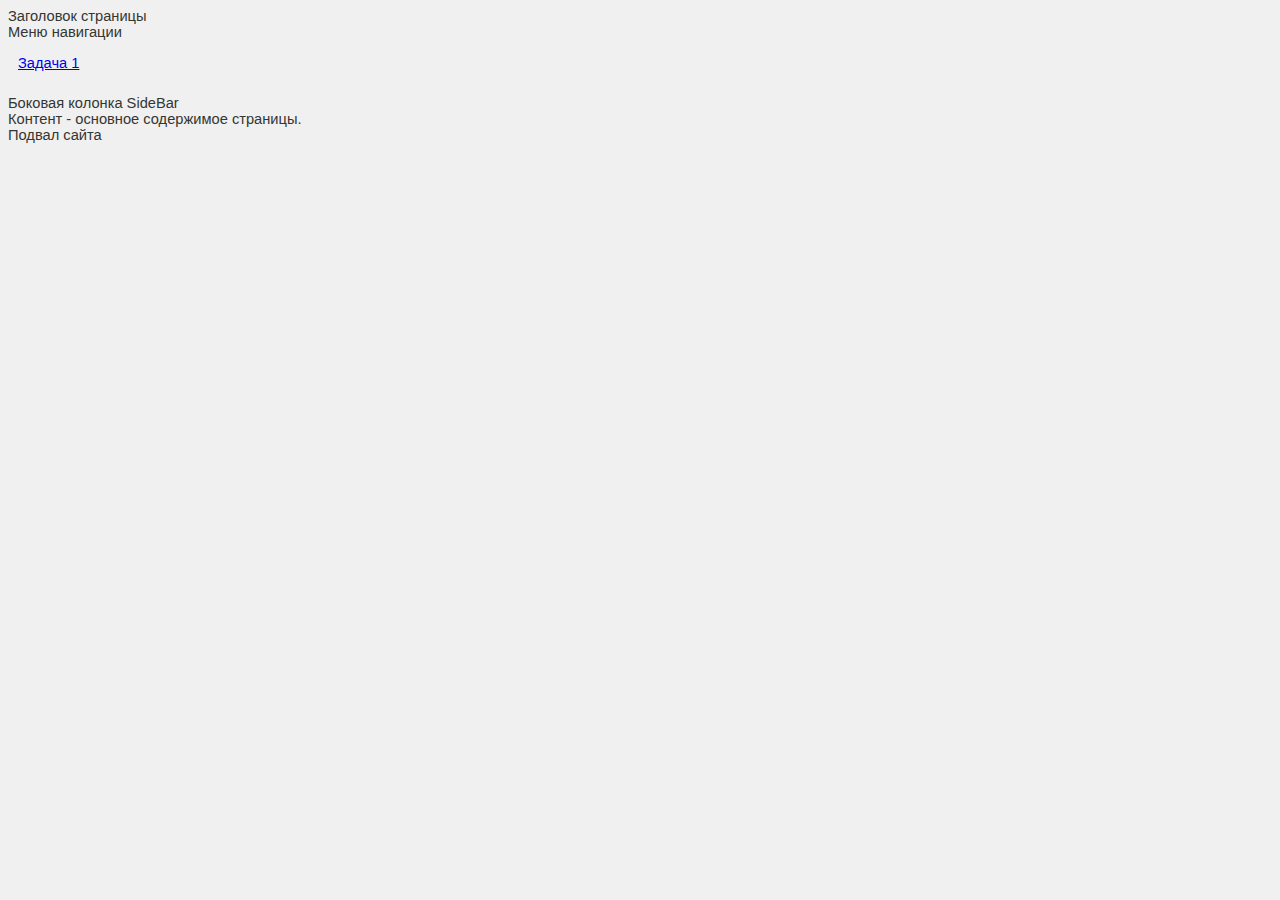
==== MainPage/index.html @ 4beabc52 "Добавлены начальные элементы проекта" ====
<!doctype html>
<html lang="ru">

<head>
    <meta charset="utf-8" />
    <title></title>
    <link rel="stylesheet" href="style.css" />
</head>

<body>

    <header>Заголовок страницы</header>

    <nav>Меню навигации</nav>

    <p><a href="../Task1/index.html">Задача 1</a></p>

    <aside>Боковая колонка SideBar</aside>

    <article>
        Контент - основное содержимое страницы.
    </article>

    <footer>Подвал сайта</footer>

</body>

</html>
---- MainPage/style.css ----
body {
    font-family: Arial, Verdana,  sans-serif; /* Семейство шрифтов */
    font-size: 11pt; /* Размер основного шрифта в пунктах  */
    background-color: #f0f0f0; /* Цвет фона веб-страницы */
    color: #333633; /* Цвет основного текста */ 
  }
 
  p {
    text-align: justify; /* Выравнивание по ширине */
    padding-left: 10px; /* Отступ от линии слева до текста  */
    padding-bottom: 10px; /* Отступ от линии снизу до текста  */
  }
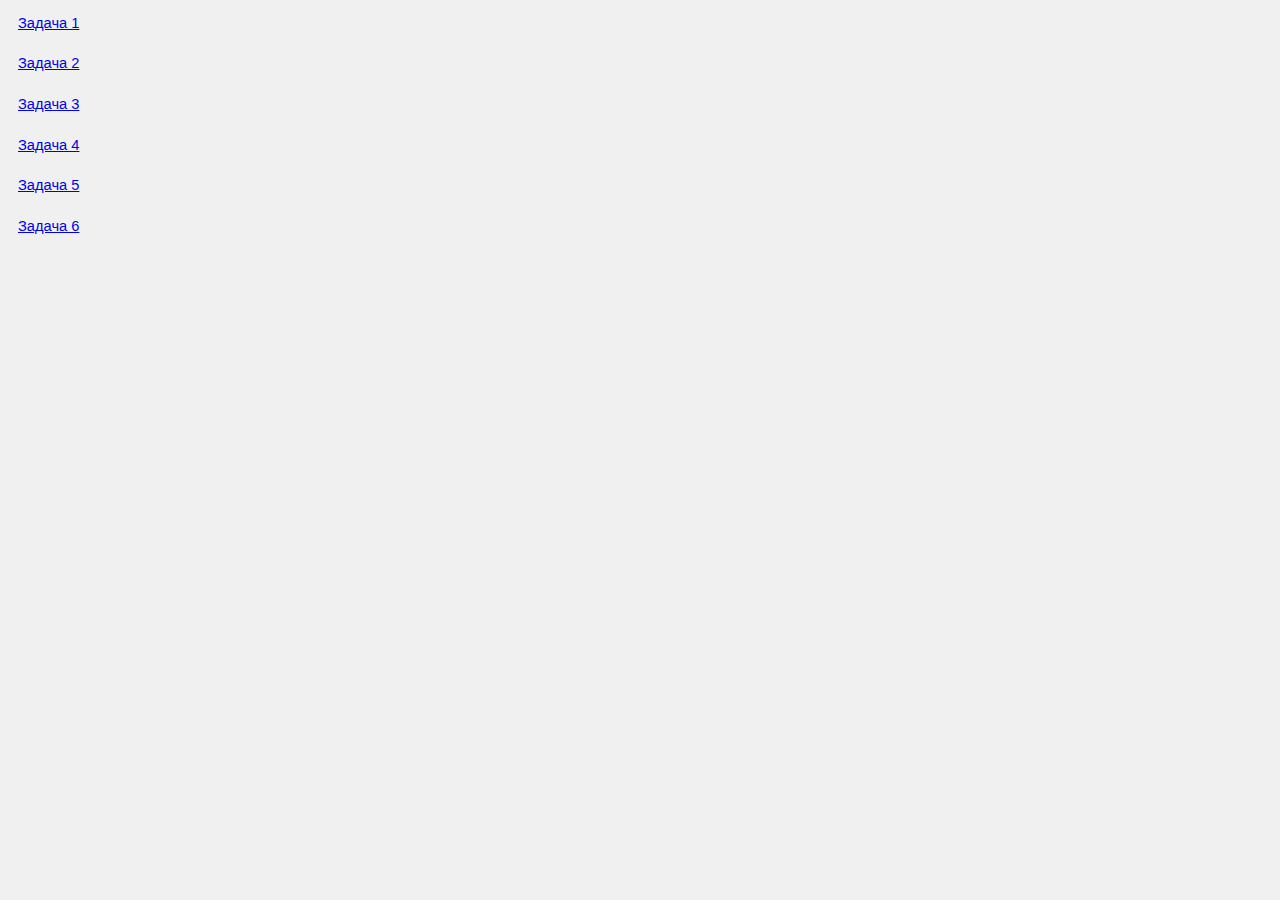
==== commit 82394274: "Доработки структуры проекта" ====
--- a/MainPage/index.html
+++ b/MainPage/index.html
@@ -9,19 +9,13 @@
 
 <body>
 
-    <header>Заголовок страницы</header>
-
-    <nav>Меню навигации</nav>
-
     <p><a href="../Task1/index.html">Задача 1</a></p>
 
-    <aside>Боковая колонка SideBar</aside>
-
-    <article>
-        Контент - основное содержимое страницы.
-    </article>
-
-    <footer>Подвал сайта</footer>
+    <p><a href="../Task2/index.html">Задача 2</a></p>
+    <p><a href="../Task3/index.html">Задача 3</a></p>
+    <p><a href="../Task4/index.html">Задача 4</a></p>
+    <p><a href="../Task5/index.html">Задача 5</a></p>
+    <p><a href="../Task6/index.html">Задача 6</a></p>
 
 </body>
 
